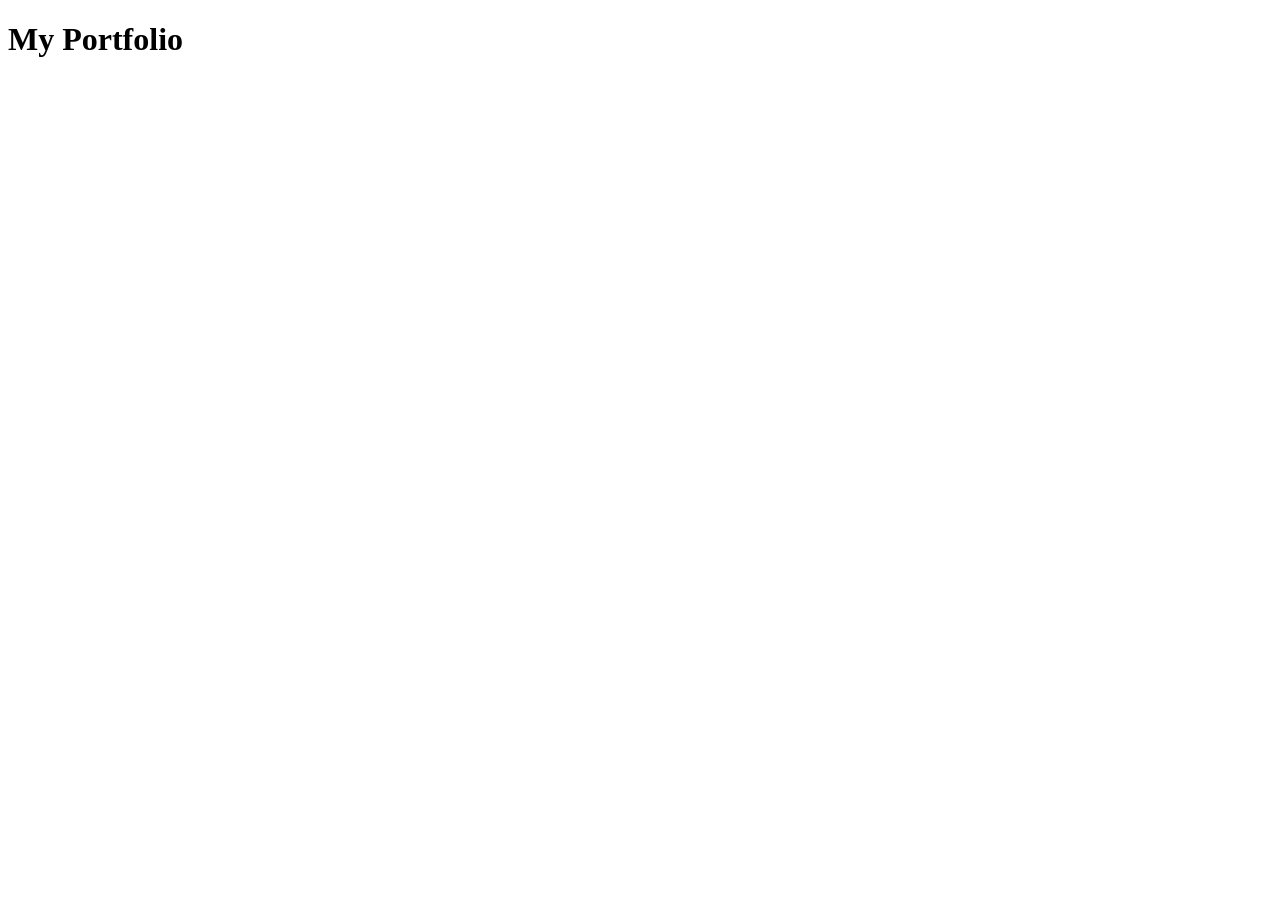
==== index.html @ ed4be552 "Create index.html initial" ====
<!DOCTYPE html>
<html lang="en">
<head>
    <meta charset="UTF-8">
    <meta http-equiv="X-UA-Compatible" content="IE=edge">
    <meta name="viewport" content="width=device-width, initial-scale=1.0">
    <title>WDD 330 Portfolio</title>
</head>
<body>
    <h1>My Portfolio</h1>
</body>
</html>
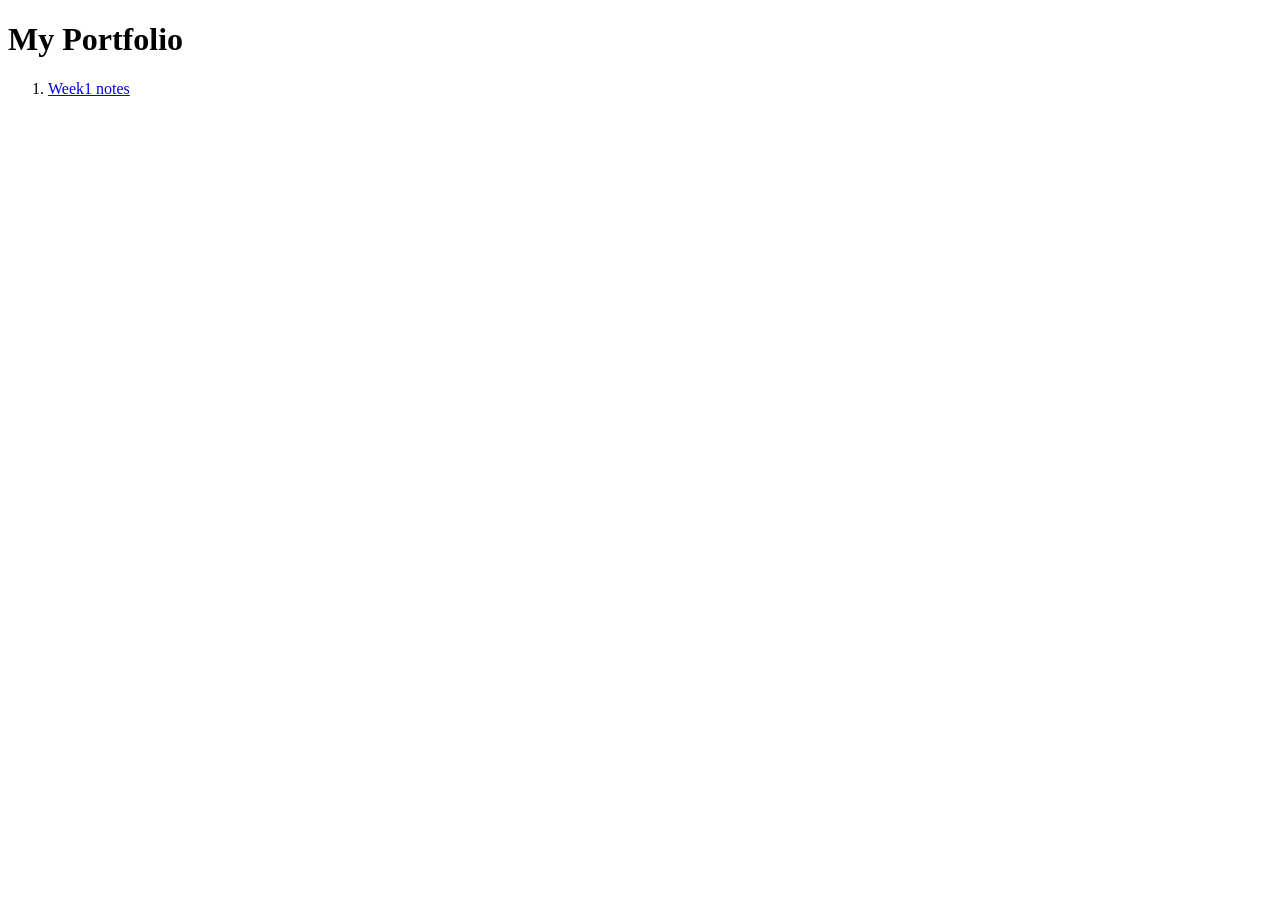
==== commit f9165c6a: "Week 1 notes" ====
--- a/index.html
+++ b/index.html
@@ -5,8 +5,15 @@
     <meta http-equiv="X-UA-Compatible" content="IE=edge">
     <meta name="viewport" content="width=device-width, initial-scale=1.0">
     <title>WDD 330 Portfolio</title>
+    <script src="js/main.js"></script>
 </head>
 <body>
     <h1>My Portfolio</h1>
+    <ol id="linksList">
+
+    </ol>
+    <script>
+        loadIndex();
+    </script>
 </body>
 </html>
